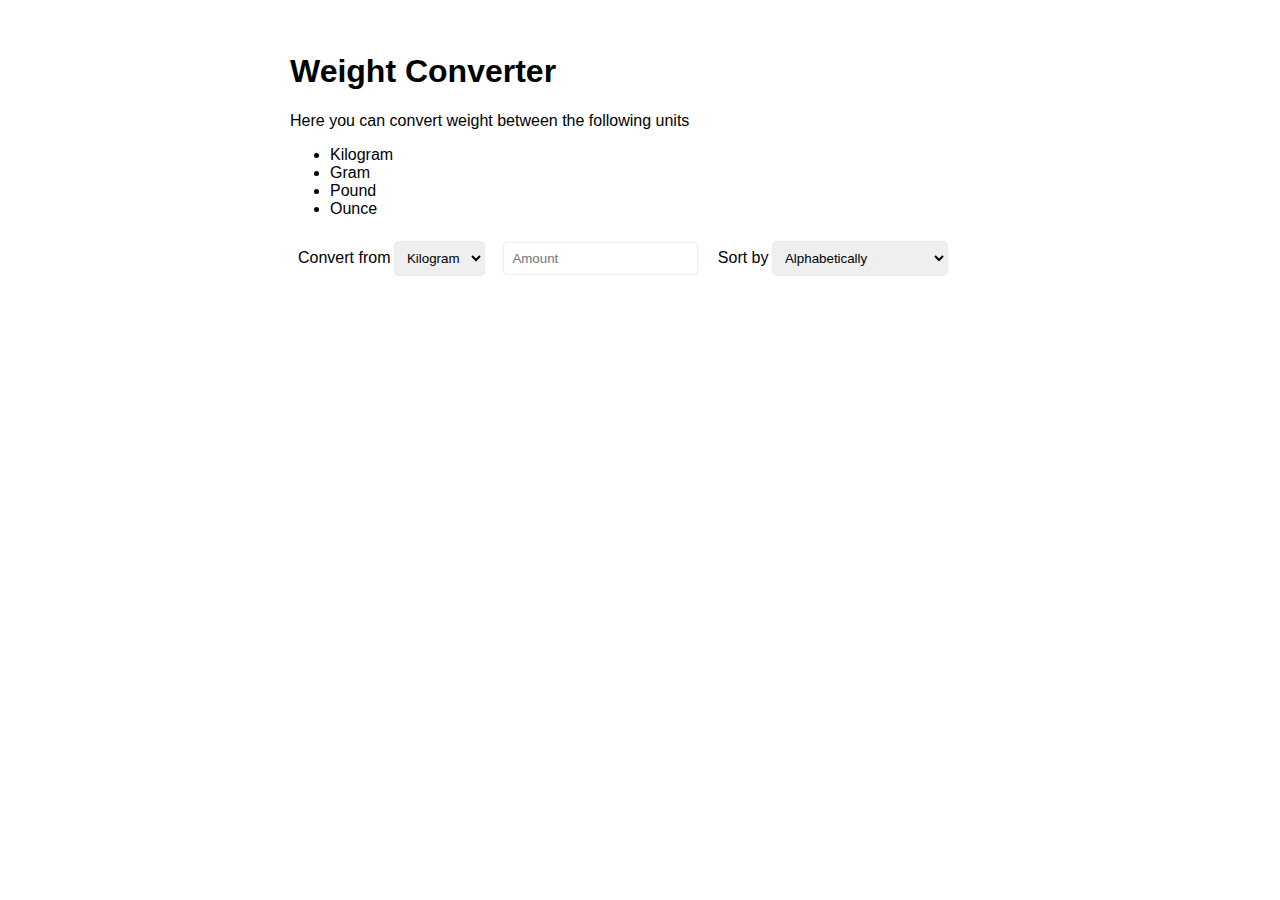
==== code/index.html @ 8e1df181 "Added all code in a separate folder" ====
<!DOCTYPE html>
<html lang="en">
<head>
    <meta charset="UTF-8">
    <meta name="viewport" content="width=device-width, initial-scale=1.0">
    <meta http-equiv="X-UA-Compatible" content="ie=edge">
    <title>Document</title>

    <link href="https://fonts.googleapis.com/icon?family=Material+Icons" rel="stylesheet">
    <link rel="stylesheet" href="css/main.css">
</head>
<body>
    <section>
        <div class="container">
            <div id="message"></div>
            <h1>Weight Converter</h1>
            <p>Here you can convert weight between the following units</p>
            <ul>
                <li>Kilogram</li>
                <li>Gram</li>
                <li>Pound</li>
                <li>Ounce</li>
            </ul>
            <form id="form">
                <div class="form-element">
                    <label for="unit">Convert from </label>
                    <select name="unit" id="unit">
                        <option value="kilogram">Kilogram</option>
                        <option value="gram">Gram</option>
                        <option value="pound">Pound</option>
                        <option value="ounce">Ounce</option>
                    </select>
                </div>
                <div class="form-element">
                    <label for="amount"></label>
                    <input type="number" id="amount" placeholder="Amount">
                </div>
                <div class="form-element">
                    <label for="unit">Sort by</label>
                    <select name="unit" id="unit">
                        <option value="kilogram">Alphabetically</option>
                        <option value="gram">Alphabetically reversed</option>
                        <option value="pound">Biggest unit</option>
                        <option value="ounce">Smallest unit</option>
                    </select>
                </div>
            </form>

            <div id="conversion-wrapper">
                <p id="conversion-info"></p>
                <div class="conversion-box">
                    <p class="conversion-result" id="kilogram"></p>
                </div>
                <div class="conversion-box">
                    <p class="conversion-result" id="gram"></p>
                </div>
                <div class="conversion-box">
                    <p class="conversion-result" id="pound"></p>
                </div>
                <div class="conversion-box">
                    <p class="conversion-result" id="ounce"></p>
                </div>
            </div>
        </div>
    </section>

    <script src="https://cdnjs.cloudflare.com/ajax/libs/materialize/1.0.0/js/materialize.min.js"></script>
    <script src="js/main.js"></script>
</body>
</html>
---- code/css/main.css ----
body {
    margin: 0;
    padding: 0;
    font-family: Arial;
}

/* #message {
    position: fixed;
    top: 0;
    left: 0;
    padding: 0.75rem;
    width: 100%;
    text-align: center;
    display: none;
    color: white;
} */

section {
    padding: 2rem 0;
}

.container {
    max-width: 700px;
    padding: 0 1rem;
    margin-left: auto;
    margin-right: auto;
}

.form-element {
    display: inline-block;
    padding: 0.5rem;
}

input, select {
    padding: 0.5rem;
    border: none;
    border-radius: 4px;
    box-shadow: 0px 0px 2px #bbb;
}

.conversion-box {
    margin-bottom: 1rem;
    padding: 1rem;
    border-radius: 6px;
    display: none;
}

.conversion-result {
    margin: 0;
    color: white;
}

.conversion-box:nth-of-type(4n) {
    background-color: Tomato;
}

.conversion-box:nth-of-type(4n + 1) {
    background-color: LimeGreen;
}

.conversion-box:nth-of-type(4n + 2) {
    background-color: RoyalBlue ;
}

.conversion-box:nth-of-type(4n + 3) {
    background-color: orange;
}
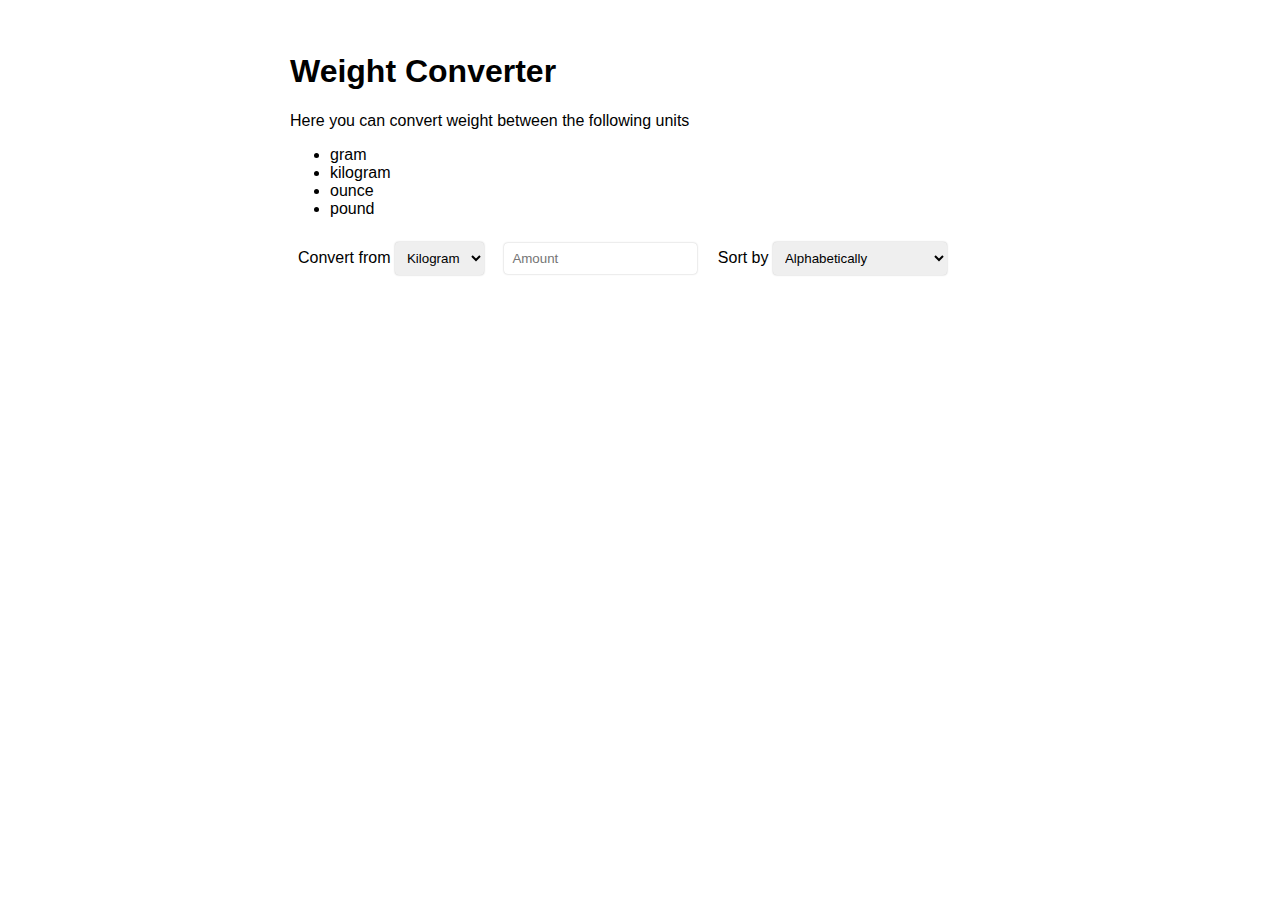
==== commit f067790a: "Created Init class that creates HTML dynamically depending on what units are used. Have method for c" ====
--- a/code/index.html
+++ b/code/index.html
@@ -4,7 +4,7 @@
     <meta charset="UTF-8">
     <meta name="viewport" content="width=device-width, initial-scale=1.0">
     <meta http-equiv="X-UA-Compatible" content="ie=edge">
-    <title>Document</title>
+    <title>Weight converter</title>
 
     <link href="https://fonts.googleapis.com/icon?family=Material+Icons" rel="stylesheet">
     <link rel="stylesheet" href="css/main.css">
@@ -14,13 +14,10 @@
         <div class="container">
             <div id="message"></div>
             <h1>Weight Converter</h1>
-            <p>Here you can convert weight between the following units</p>
-            <ul>
-                <li>Kilogram</li>
-                <li>Gram</li>
-                <li>Pound</li>
-                <li>Ounce</li>
-            </ul>
+            <article id="intro-info">
+                <p>Here you can convert weight between the following units</p>
+            </article>
+            
             <form id="form">
                 <div class="form-element">
                     <label for="unit">Convert from </label>
@@ -38,10 +35,10 @@
                 <div class="form-element">
                     <label for="unit">Sort by</label>
                     <select name="unit" id="unit">
-                        <option value="kilogram">Alphabetically</option>
-                        <option value="gram">Alphabetically reversed</option>
-                        <option value="pound">Biggest unit</option>
-                        <option value="ounce">Smallest unit</option>
+                        <option value="alphabetically">Alphabetically</option>
+                        <option value="alphabetically-reversed">Alphabetically reversed</option>
+                        <option value="biggest">Biggest unit</option>
+                        <option value="smallest">Smallest unit</option>
                     </select>
                 </div>
             </form>
--- a/code/css/main.css
+++ b/code/css/main.css
@@ -38,11 +38,15 @@
     box-shadow: 0px 0px 2px #bbb;
 }
 
+#conversion-wrapper {
+    display: none;
+}
+
 .conversion-box {
     margin-bottom: 1rem;
     padding: 1rem;
     border-radius: 6px;
-    display: none;
+    /* display: none; */
 }
 
 .conversion-result {
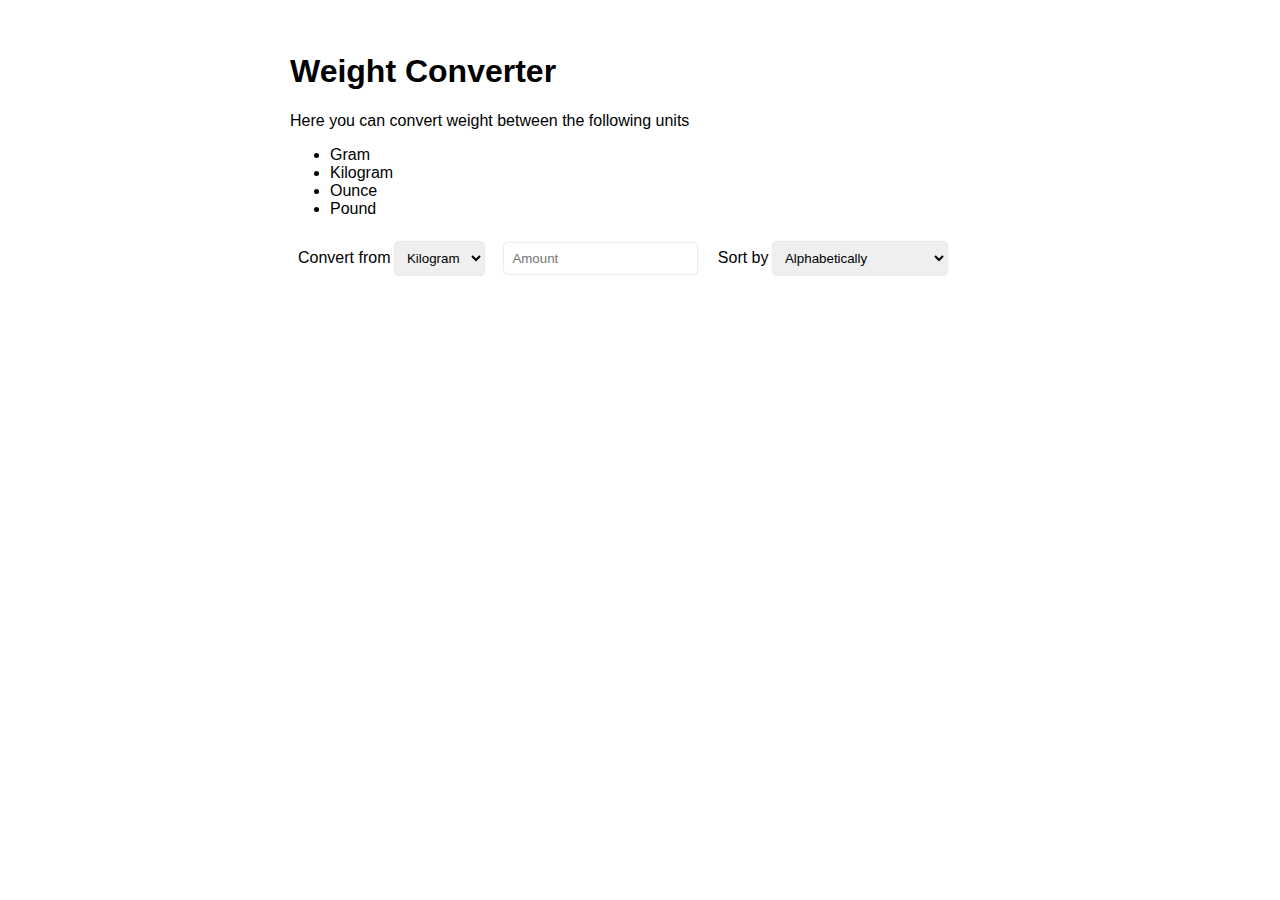
==== commit ee8311fb: "Created helper class with a method that capitalize a word" ====
--- a/code/index.html
+++ b/code/index.html
@@ -21,11 +21,11 @@
             <form id="form">
                 <div class="form-element">
                     <label for="unit">Convert from </label>
-                    <select name="unit" id="unit">
-                        <option value="kilogram">Kilogram</option>
+                    <select name="unit" id="unit-list-menu">
+                        <!-- <option value="kilogram">Kilogram</option>
                         <option value="gram">Gram</option>
                         <option value="pound">Pound</option>
-                        <option value="ounce">Ounce</option>
+                        <option value="ounce">Ounce</option> -->
                     </select>
                 </div>
                 <div class="form-element">
@@ -46,16 +46,20 @@
             <div id="conversion-wrapper">
                 <p id="conversion-info"></p>
                 <div class="conversion-box">
-                    <p class="conversion-result" id="kilogram"></p>
+                    <h3 data-unit="kilogram"></h3>
+                    <p class="conversion-result" data-unit="kilogram"></p>
                 </div>
                 <div class="conversion-box">
-                    <p class="conversion-result" id="gram"></p>
+                    <h3 data-unit="gram"></h3>
+                    <p class="conversion-result" data-unit="gram"></p>
                 </div>
                 <div class="conversion-box">
-                    <p class="conversion-result" id="pound"></p>
+                    <h3 data-unit="pound"></h3>
+                    <p class="conversion-result" data-unit="pound"></p>
                 </div>
                 <div class="conversion-box">
-                    <p class="conversion-result" id="ounce"></p>
+                    <h3 data-unit="ounce"></h3>
+                    <p class="conversion-result" data-unit="ounce"></p>
                 </div>
             </div>
         </div>
--- a/code/css/main.css
+++ b/code/css/main.css
@@ -46,7 +46,7 @@
     margin-bottom: 1rem;
     padding: 1rem;
     border-radius: 6px;
-    /* display: none; */
+    color: #fff;
 }
 
 .conversion-result {
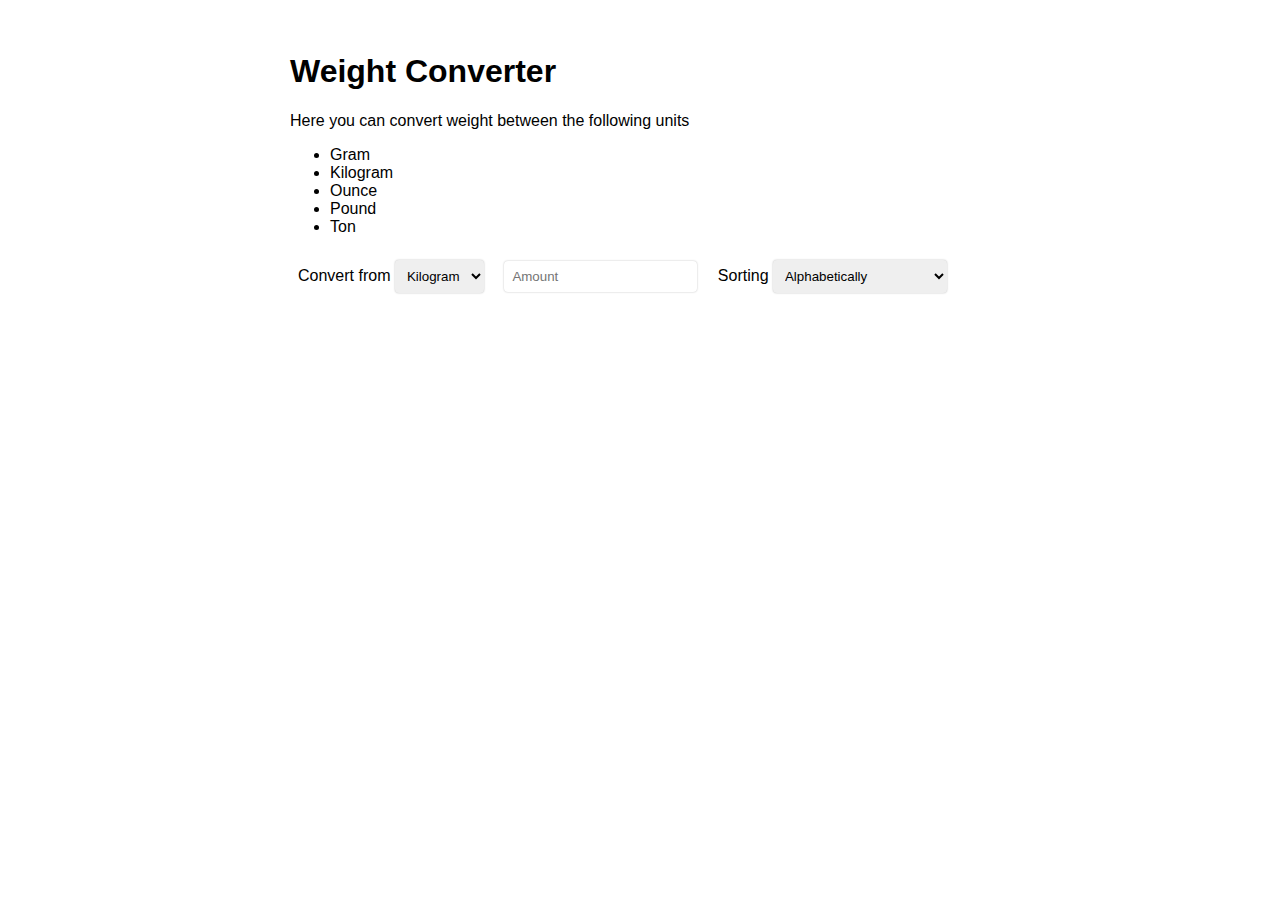
==== commit 32207562: "Cleaned up all files" ====
--- a/code/index.html
+++ b/code/index.html
@@ -23,9 +23,8 @@
                     <label for="unit">Convert from </label>
                     <select name="unit" id="unit-list-menu">
                         <!-- <option value="kilogram">Kilogram</option>
-                        <option value="gram">Gram</option>
-                        <option value="pound">Pound</option>
-                        <option value="ounce">Ounce</option> -->
+                            ...
+                         -->
                     </select>
                 </div>
                 <div class="form-element">
@@ -33,7 +32,7 @@
                     <input type="number" id="amount" placeholder="Amount">
                 </div>
                 <div class="form-element">
-                    <label for="unit">Sort by</label>
+                    <label for="unit">Sorting</label>
                     <select name="unit" id="unit">
                         <option value="alphabetically">Alphabetically</option>
                         <option value="alphabetically-reversed">Alphabetically reversed</option>
@@ -45,22 +44,12 @@
 
             <div id="conversion-wrapper">
                 <p id="conversion-info"></p>
-                <div class="conversion-box">
-                    <h3 data-unit="kilogram"></h3>
+                <!-- <div class="conversion-box">
+                    <h3 class="unit-heading" data-unit="kilogram"></h3>
                     <p class="conversion-result" data-unit="kilogram"></p>
                 </div>
-                <div class="conversion-box">
-                    <h3 data-unit="gram"></h3>
-                    <p class="conversion-result" data-unit="gram"></p>
-                </div>
-                <div class="conversion-box">
-                    <h3 data-unit="pound"></h3>
-                    <p class="conversion-result" data-unit="pound"></p>
-                </div>
-                <div class="conversion-box">
-                    <h3 data-unit="ounce"></h3>
-                    <p class="conversion-result" data-unit="ounce"></p>
-                </div>
+                    ...
+                 -->
             </div>
         </div>
     </section>
--- a/code/css/main.css
+++ b/code/css/main.css
@@ -4,7 +4,7 @@
     font-family: Arial;
 }
 
-/* #message {
+#message {
     position: fixed;
     top: 0;
     left: 0;
@@ -13,7 +13,7 @@
     text-align: center;
     display: none;
     color: white;
-} */
+}
 
 section {
     padding: 2rem 0;
@@ -68,4 +68,14 @@
 
 .conversion-box:nth-of-type(4n + 3) {
     background-color: orange;
+}
+
+.unit-heading {
+    margin: 0;
+    margin-right: 0.25rem;
+    display: inline-block;
+}
+
+.conversion-result {
+    display: inline-block;
 }